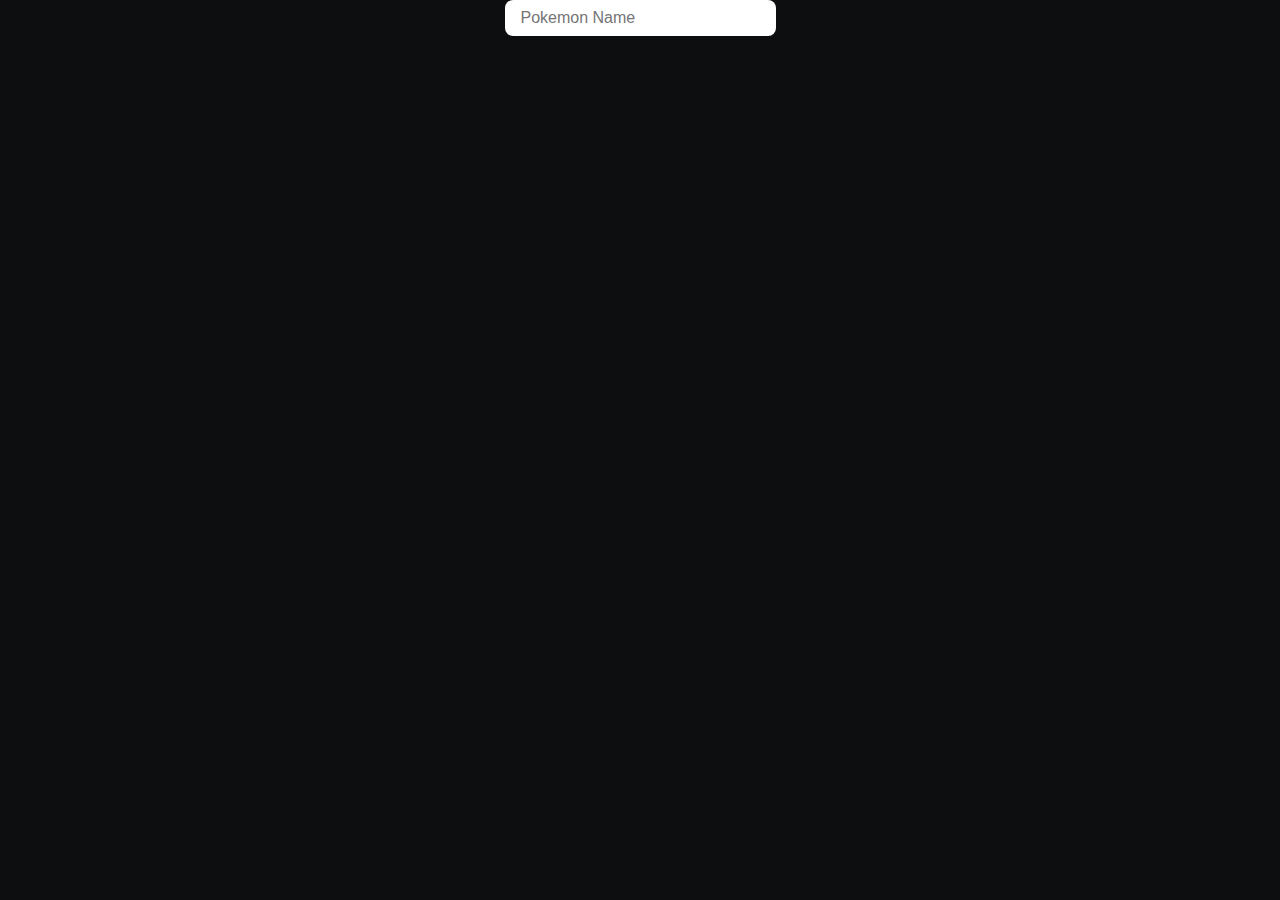
==== index.html @ 07e0894e "pokemon" ====
<!DOCTYPE html>
<html lang="en">
<head>
    <meta charset="UTF-8">
    <meta name="viewport" content="width=device-width, initial-scale=1.0">
    <title>Api Subscription Cost Money</title>
    <link rel="stylesheet" href="style.css">
</head>
<body>
        <div class="searchBox">
            <input id="pokemonName" type="text" placeholder="Pokemon Name">
            <button id="search"></button>
        </div>

            <div class="pokemonBox"></div>

            
    <script src="script.js"></script>
</body>
</html>
---- style.css ----
* {
    margin: 0;
    padding: 0;
    box-sizing: border-box;
    background-color: #0d0e0f;
  }
  
  body,
  input,
  textarea,
  select,
  button {
    color: white;
    font: 400 1rem "Roboto", sans-serif;
  }
  
  button {
    cursor: pointer;
  }
  
  a {
    color: inherit;
    text-decoration: none;
    cursor: pointer;
  }
  
  main {
    width: 80%;
    margin: 0 auto;
    margin-top: 2rem;
  }
  
  .searchBox {
    display: flex;
    justify-content: center;
    align-items: center;
  }
  
  .searchBox input {
    border-radius: 8px 0 0 8px;
    border: 0;
    outline: none;
    height: 36px;
    padding: 4px 16px;
    background-color: white;
    color: #000;
  }
  
  .searchBox button {
    border-radius: 0 8px 8px 0;
    border: 0;
    height: 36px;
    padding: 4px 16px;
    background-color: white;
  }
  
  .pokemonBox {
    display: flex;
    margin-top: 2rem;
    justify-content: center;
  }
  
  .pokemonBox img {
    width: 200px;
  }
  
  .pokemonBox p {
    margin-top: 1rem;
  }
  
  .pokemonBox .pokemonInfos {
    padding: 2rem;
  }
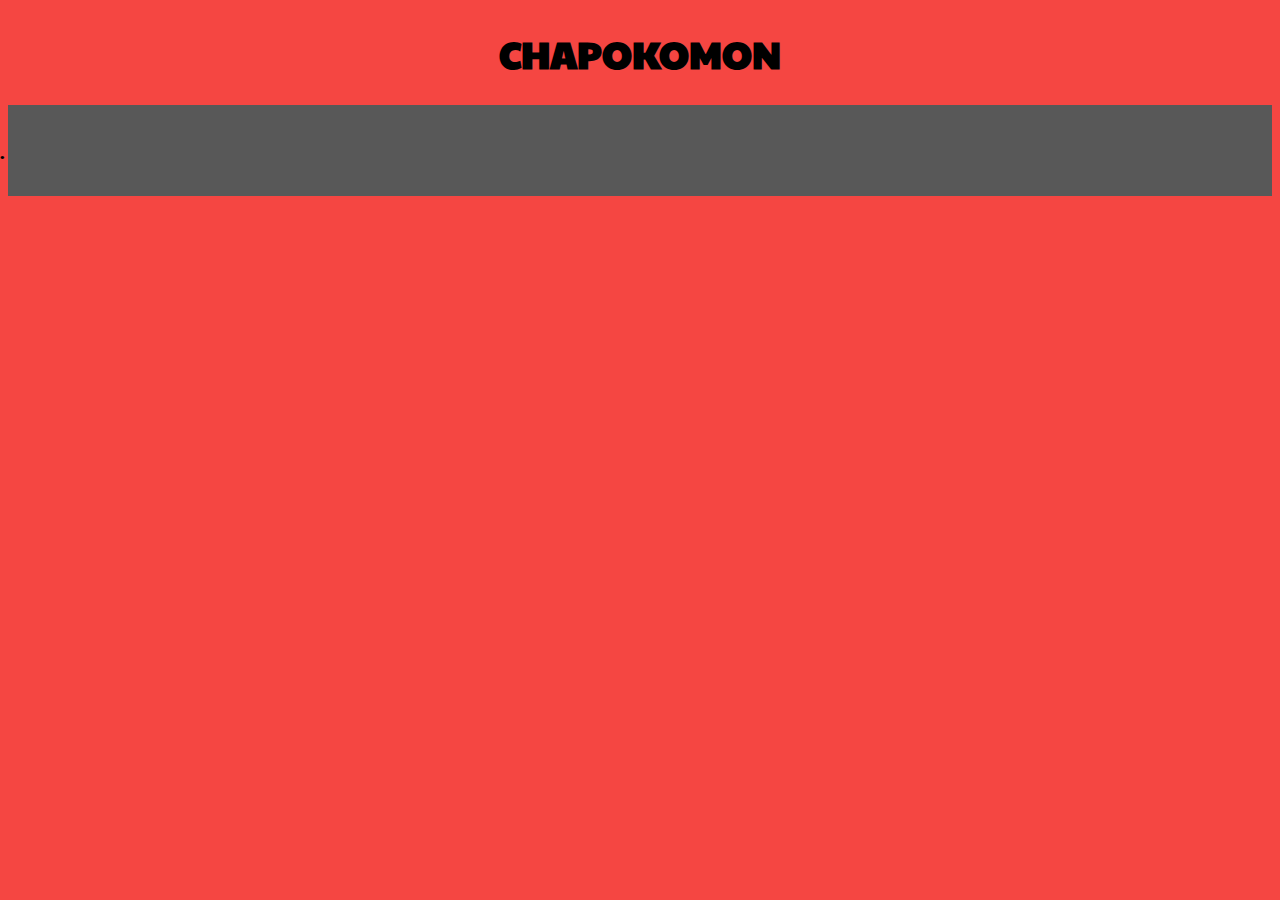
==== commit 66b0ad85: "finished Sba" ====
--- a/index.html
+++ b/index.html
@@ -1,20 +1,33 @@
 <!DOCTYPE html>
 <html lang="en">
 <head>
-    <meta charset="UTF-8">
-    <meta name="viewport" content="width=device-width, initial-scale=1.0">
-    <title>Api Subscription Cost Money</title>
-    <link rel="stylesheet" href="style.css">
-</head>
-<body>
-        <div class="searchBox">
-            <input id="pokemonName" type="text" placeholder="Pokemon Name">
-            <button id="search"></button>
-        </div>
-
-            <div class="pokemonBox"></div>
-
-            
-    <script src="script.js"></script>
+  <meta charset="UTF-8">
+  <meta name="viewport" content="width=device-width, initial-scale=1.0">
+  <link rel="stylesheet" href="style.css">
+  <style>
+    @import url('https://fonts.googleapis.com/css2?family=Paytone+One&display=swap');
+  </style>
+    <title>PokeOats</title>
+  </head>
+  <body>
+    <nav>
+    <h1 class="text-center">CHAPOKOMON</h1>
+   
+    </nav>
+    
+    
+    
+    <div id="gotchaScreen">
+    <ol id="pokedex">
+        <li>
+          <h2></h2> 
+          <img src="">
+          <p></p>
+        </li>
+      </ol>
+    </div>
+    
+    
+  <script src="script.js"></script>
 </body>
 </html>--- a/style.css
+++ b/style.css
@@ -1,73 +1,121 @@
-* {
-    margin: 0;
-    padding: 0;
-    box-sizing: border-box;
-    background-color: #0d0e0f;
+*{
+  font-family: 'Paytone One', sans-serif;
+  padding: 0px;
+  
+}
+
+nav{
+  text-align: center;
+  font-size: larger;
+}
+
+
+body{
+  background-color: #f54642;
+}
+
+#gotchaScreen{
+background-color: #585858; 
+
+display: flex;
+flex-wrap: wrap;
+
+}
+
+.card:hover{
+  animation: bounce 0.5s linear;
+  cursor: pointer;
+}
+@keyframes bounce{
+  20%{
+    transform: translateY(-9px);
   }
+  40%{
+    transform: translateY(-0px);
+  }
+  80%{
+    transform: translateY(-2px);
+  }
+  100%{
+    transform: translateY(-0px);
+  }
+}
+.card{
+  list-style: none;
+  padding: 20px;
+  background-color: #969696;
+  border-radius: 20px;
+  margin: 7px;
+  color:#222;
+  display: flex;
+  flex-direction:column;
+  align-items: center;
+  flex-wrap: wrap;
+
+}
+
+#pokedex{
+  padding-inline-start: 0;
+  display: flex;
+  flex-wrap: wrap;
+  align-content: center;
+  justify-content: space-around;
+
+}
+
+.card-title{
+text-transform: uppercase;
+font-size: 15px;
+text-align: center;
+margin-bottom: 10px;
+
+
+}
+
+.card-subtitle{
+font-weight: lighter;
+color: rgb(7, 7, 7);
+font-weight: lighter;
+text-align: center;
+margin-top: 2px;
+font-size:medium
+}
+
+.card-image{
   
-  body,
-  input,
-  textarea,
-  select,
-  button {
-    color: white;
-    font: 400 1rem "Roboto", sans-serif;
-  }
-  
-  button {
-    cursor: pointer;
-  }
-  
-  a {
-    color: inherit;
-    text-decoration: none;
-    cursor: pointer;
-  }
-  
-  main {
-    width: 80%;
-    margin: 0 auto;
-    margin-top: 2rem;
-  }
-  
-  .searchBox {
-    display: flex;
-    justify-content: center;
-    align-items: center;
-  }
-  
-  .searchBox input {
-    border-radius: 8px 0 0 8px;
-    border: 0;
-    outline: none;
-    height: 36px;
-    padding: 4px 16px;
-    background-color: white;
-    color: #000;
-  }
-  
-  .searchBox button {
-    border-radius: 0 8px 8px 0;
-    border: 0;
-    height: 36px;
-    padding: 4px 16px;
-    background-color: white;
-  }
-  
-  .pokemonBox {
-    display: flex;
-    margin-top: 2rem;
-    justify-content: center;
-  }
-  
-  .pokemonBox img {
-    width: 200px;
-  }
-  
-  .pokemonBox p {
-    margin-top: 1rem;
-  }
-  
-  .pokemonBox .pokemonInfos {
-    padding: 2rem;
-  }+  width: 150px;
+}
+
+.popup{
+  position: fixed;
+  top:0;
+  left:0;
+  height: 100vh;
+  width:100vw;
+  background: #f4f4f4;
+  opacity:0.95;
+  display: flex;
+  justify-content: center;
+  align-items: center;
+}
+
+#closeBtn{
+  position: absolute;
+  top: 20px;
+  right: 20px;
+}
+
+
+button{
+  background-color: #f54642;
+  padding: 10px 20px;
+  border: none;
+  border-radius: 10px;
+  transition: transform 100ms;
+}
+
+button:hover{
+  cursor: pointer;
+  transform: translateY(-1px);
+  box-shadow:0px 1px 2px darkred ;
+}